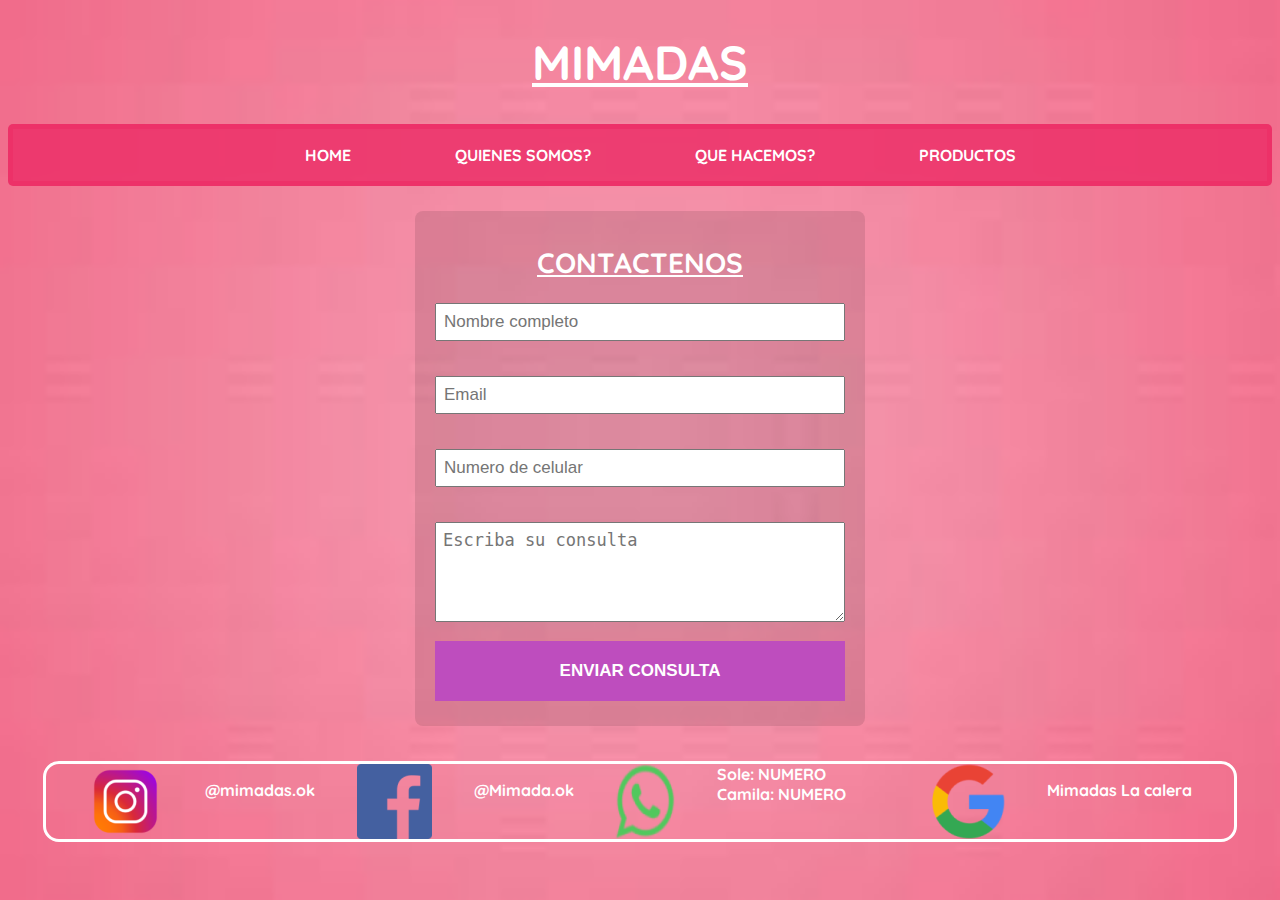
==== contacto.html @ 25632cac "Primer Commit" ====
<!DOCTYPE html>
<html lang="en">
  <head>
    <meta charset="UTF-8" />
    <meta http-equiv="X-UA-Compatible" content="IE=edge" />
    <meta name="viewport" content="width=device-width, initial-scale=1.0" />
    <title>Contacto</title>
    <link rel="icon" href="img/favicon-icon.png" />
    <link href="style.css" rel="stylesheet" />
    <link
      href="https://fonts.googleapis.com/css2?family=Quicksand&display=swap"
      rel="stylesheet"
    />
  </head>

<body class="background">
    <header>
        <h1 class="title">MIMADAS</h1>
    </header>
    <nav class="menu">
        <ul>
            <a href="index.html" target="_blank">Home</a>
            <a href="quien.html" target="_blank">Quienes somos?</a>
            <a href="que.html" target="_blank">Que hacemos?</a>
            <a href="productos.html" target="_blank">Productos</a>
        </ul>
    </nav>
    
    <section>
    <form>
            <h2 class="formulario">Contactenos</h2>
            <input type="text" placeholder="Nombre completo">
            <br></br>
            <input type="password" placeholder="Email">
            <br></br>
            <input type="number" placeholder="Numero de celular">
            <br></br>
            <textarea name="mensaje" placeholder="Escriba su consulta"></textarea>
            <input type="submit" value="ENVIAR CONSULTA" id="boton" />
    </form>
    </section>

    <footer class="footer">
        <div class="redes">
            <img src="img/iconoig.png" alt="Icono de instagram" />
            <p>@mimadas.ok</p>
            <img src="img/iconofb.png" alt="Icono de Facebook" />
            <p>@Mimada.ok</p>
            <img src="img/iconows.png" alt="Icono de Whatsapp" />
              Sole: NUMERO <br />
              Camila: NUMERO
            </p>
            <img src="img/googleic.png" alt="Icono de google" />
            <p>Mimadas La calera</p>
        </div>
      </footer>
</body>

</html>
---- style.css ----
.background{
    background-image: url(img/fond3.jfif);
    background-position: center center;
    background-attachment: fixed;
    background-position: center center;
    background-size: cover;
    font-family: 'Quicksand', sans-serif;  
    font-weight: bold;
}
/*TITULO*/
.title{
    text-align: center;
    text-decoration: underline;
    color: white;
    font-size: 48px;
}
/*SUBTITULO*/
.subtitulo{
    text-align: center;
    border-color: rgba(236, 47, 104, 0.849);
    border-width: 5px;
    border-radius: 16px;
    border-style: solid;
    margin:25px 200px;
    color: white;
}
/*NAV*/
.menu{
    border-style: solid;
    text-align: center;
    border-color: rgba(236, 47, 104, 0.849);
    border-width: 5px;
    border-width: 1;
    margin:0px auto;
    background-color: rgba(236, 47, 104, 0.849);
    border-radius: 5px;
}
.menu ul a{
    text-decoration: none;
    color: white;
    padding: 20px 50px;
    text-transform: uppercase;
    font-weight: bold;
}

.menu ul a:hover{
    background-color: rgb(255, 170, 196);
    cursor: pointer;
}
/*CAJAS*/
.contenedor{
    display: flex;
    justify-content: space-evenly;
}

.caja1{
    display: flex;
    flex-direction: column;
    margin-top: 35px;
    border-style: solid;
    border-radius: 16px;
    text-transform: uppercase;
    font-weight: bold;
    background-color: rgba(224, 164, 183, 0.849);  
    width: 350px;
    height: 200px;
    color: white;
    align-items: center;
}
.caja2{
    display: flex;
   flex-direction: column;
    margin-top: 35px;
    border-style: solid;
    border-radius: 16px;
    text-transform: uppercase;
    font-weight: bold;
    color: rgb(248, 248, 248);
    background-color: rgba(224, 164, 183, 0.849);  
    align-items: center;
    width: 350px;
    height: 200px;
    
}
h3{
    text-decoration:underline;
    line-height: 10px;
}
li{
    list-style-type: square;
}

 /*PIE DE PAGINA*/   
.footer{
    display: flex;
    justify-content: space-around;
    margin: 35px;
    flex-direction: column;  
}
.redes{
    display: flex;
    justify-content: space-evenly;
    border-style: solid;
    border-color: white;
    border-radius: 16px;
    color: white;
}


/* CONTACTO */
form{
    width: 450px;
    margin: auto;
    background-color: rgb(0, 0, 0, 0.1);
    padding: 10px 20px;
    box-sizing: border-box;
    border-radius: 8px;
    margin-top: 25px;
}
.formulario{
    text-align: center;
    color: white;
    text-transform: uppercase;
    font-size: 28px;
    text-decoration: underline;
}
input, textarea {
    width: 100%;
    margin-bottom: 15px;
    padding: 7px;
    font-size: 17px;
    box-sizing: border-box;
}
textarea {
    min-height: 100px;
    max-height: 200px;
}
#boton{
background-color: rgb(190, 77, 190);
color: white;
padding: 20px;  
border: none;  
font-weight: bold;
}
#boton:hover {
    cursor: pointer;
    background-color: rgb(255, 170, 196);
}

/* QUIENES SOMOS */
.quiencont{
margin-bottom: 40px;
padding-bottom: 250px;
}

/* QUE HACEMOS */
.cajja{
    border: solid;
    text-align: center;
    border-color: hotpink;
    color: white;
    margin-bottom: 20px;
}
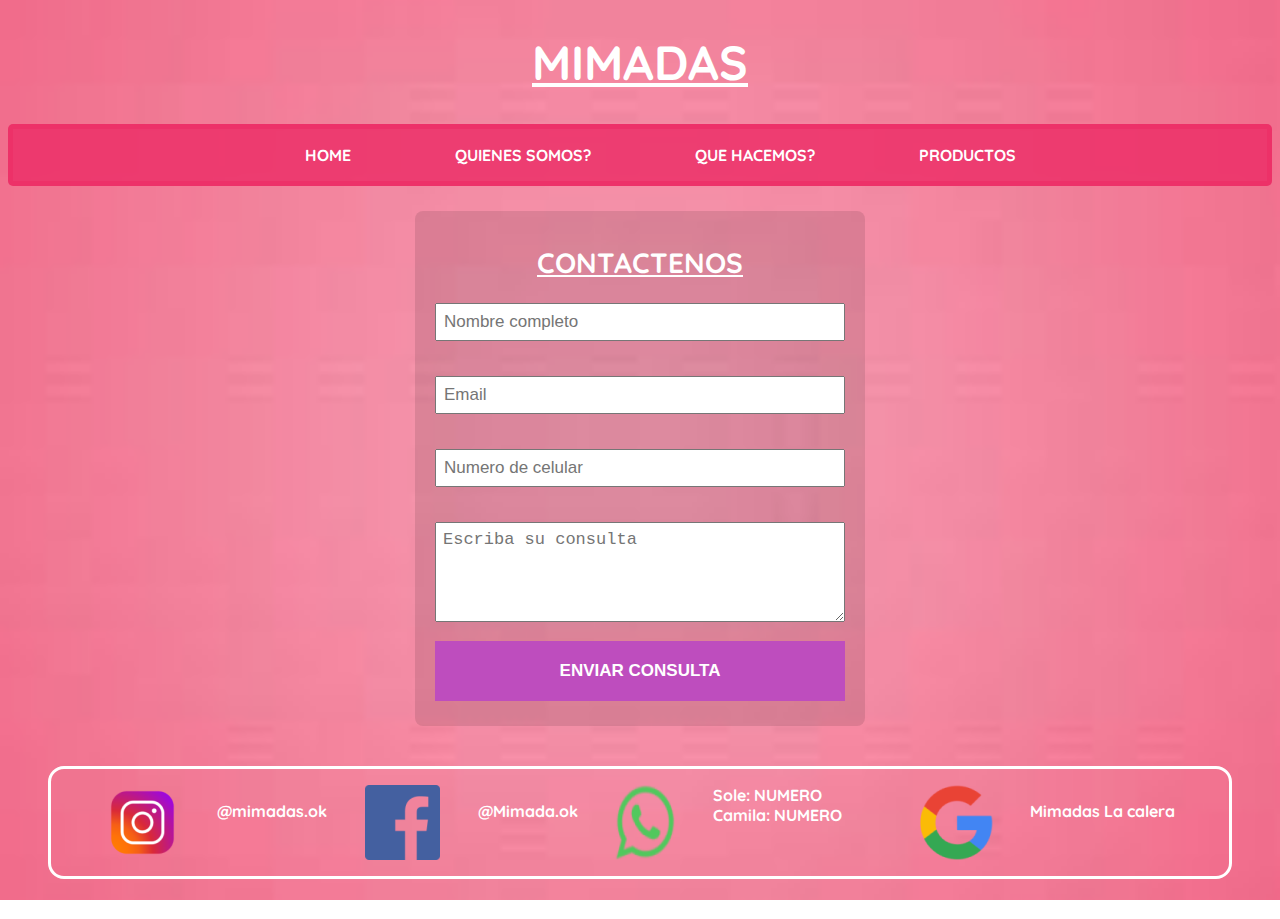
==== commit e2ea3dd7: "animaciones" ====
--- a/contacto.html
+++ b/contacto.html
@@ -28,7 +28,7 @@
     
     <section>
     <form>
-            <h2 class="formulario">Contactenos</h2>
+            <h2 class="formulario zoom">Contactenos</h2>
             <input type="text" placeholder="Nombre completo">
             <br></br>
             <input type="password" placeholder="Email">
@@ -42,15 +42,15 @@
 
     <footer class="footer">
         <div class="redes">
-            <img src="img/iconoig.png" alt="Icono de instagram" />
+            <img class="zoom" src="img/iconoig.png" alt="Icono de instagram" />
             <p>@mimadas.ok</p>
-            <img src="img/iconofb.png" alt="Icono de Facebook" />
+            <img class="zoom" src="img/iconofb.png" alt="Icono de Facebook" />
             <p>@Mimada.ok</p>
-            <img src="img/iconows.png" alt="Icono de Whatsapp" />
+            <img class="zoom" src="img/iconows.png" alt="Icono de Whatsapp" />
               Sole: NUMERO <br />
               Camila: NUMERO
             </p>
-            <img src="img/googleic.png" alt="Icono de google" />
+            <img class="zoom" src="img/googleic.png" alt="Icono de google" />
             <p>Mimadas La calera</p>
         </div>
       </footer>
--- a/style.css
+++ b/style.css
@@ -62,7 +62,7 @@
     border-radius: 16px;
     text-transform: uppercase;
     font-weight: bold;
-    background-color: rgba(224, 164, 183, 0.849);  
+    background-image: linear-gradient(rgb(245, 145, 186), rgb(241, 131, 205));    
     width: 350px;
     height: 200px;
     color: white;
@@ -77,7 +77,7 @@
     text-transform: uppercase;
     font-weight: bold;
     color: rgb(248, 248, 248);
-    background-color: rgba(224, 164, 183, 0.849);  
+    background-image: linear-gradient(rgb(245, 145, 186), rgb(241, 131, 205));  
     align-items: center;
     width: 350px;
     height: 200px;
@@ -95,8 +95,8 @@
 .footer{
     display: flex;
     justify-content: space-around;
-    margin: 35px;
-    flex-direction: column;  
+    margin: 40px;
+    flex-direction: column; 
 }
 .redes{
     display: flex;
@@ -105,8 +105,17 @@
     border-color: white;
     border-radius: 16px;
     color: white;
+    padding: 1rem;
+    
 }
 
+.zoom{
+    transition: all 1s;
+}
+
+.zoom:hover{
+    transform: scale(1.2);
+}
 
 /* CONTACTO */
 form{
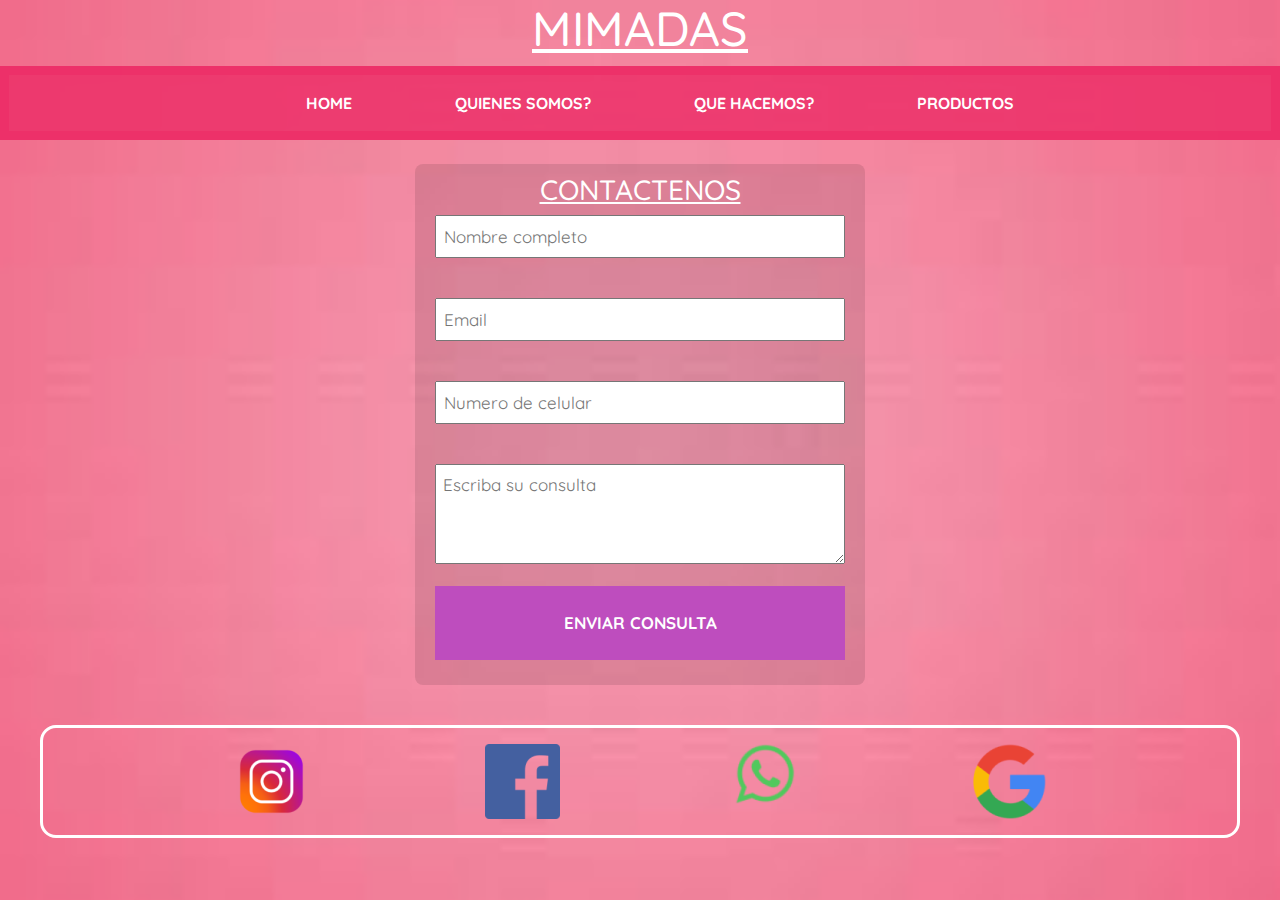
==== commit 737e59ed: "bosstrap" ====
--- a/contacto.html
+++ b/contacto.html
@@ -6,6 +6,7 @@
     <meta name="viewport" content="width=device-width, initial-scale=1.0" />
     <title>Contacto</title>
     <link rel="icon" href="img/favicon-icon.png" />
+    <link rel="stylesheet" href="https://maxcdn.bootstrapcdn.com/bootstrap/4.0.0/css/bootstrap.min.css" integrity="sha384-Gn5384xqQ1aoWXA+058RXPxPg6fy4IWvTNh0E263XmFcJlSAwiGgFAW/dAiS6JXm" crossorigin="anonymous">
     <link href="style.css" rel="stylesheet" />
     <link
       href="https://fonts.googleapis.com/css2?family=Quicksand&display=swap"
@@ -41,18 +42,12 @@
     </section>
 
     <footer class="footer">
-        <div class="redes">
-            <img class="zoom" src="img/iconoig.png" alt="Icono de instagram" />
-            <p>@mimadas.ok</p>
-            <img class="zoom" src="img/iconofb.png" alt="Icono de Facebook" />
-            <p>@Mimada.ok</p>
-            <img class="zoom" src="img/iconows.png" alt="Icono de Whatsapp" />
-              Sole: NUMERO <br />
-              Camila: NUMERO
-            </p>
-            <img class="zoom" src="img/googleic.png" alt="Icono de google" />
-            <p>Mimadas La calera</p>
-        </div>
+      <div class="redes">
+        <a href=https://www.instagram.com/mimadas.ok/ target="_blanck"><img class="zoom" src="img/iconoig.png" alt="Icono de instagram" />
+        <a href=facebook.com target="_blanck"><img class="zoom" src="img/iconofb.png" alt="Icono de Facebook" />
+        <a href="tel:+5493513570334" target="_blanck"><img class="zoom" src="img/iconows.png" alt="Icono de Whatsapp" />
+        <a href=https://www.google.com/search?gs_ssp=eJzj4tVP1zc0TCsvyC0vL881YLRSNaiwNDFKMTM2TDRNTjYxSE5OsTKoMLc0TbVMNDMzNjVJSTYwMPdiz83MTUxJLAYAVY4Sow&q=mimadas&rlz=1C1UEAD_esAR988AR988&oq=mimadas+&aqs=chrome.1.69i57j46i39i175i199j0i512l3j69i60l3.2997j0j7&sourceid=chrome&ie=UTF-8 target="_blanck"><img class="zoom" src="img/googleic.png" alt="Icono de google" />
+    </div>
       </footer>
 </body>
 
--- a/style.css
+++ b/style.css
@@ -13,33 +13,36 @@
     text-align: center;
     text-decoration: underline;
     color: white;
-    font-size: 48px;
+    font-size: 3rem;
 }
 /*SUBTITULO*/
 .subtitulo{
     text-align: center;
     border-color: rgba(236, 47, 104, 0.849);
-    border-width: 5px;
-    border-radius: 16px;
-    border-style: solid;
-    margin:25px 200px;
-    color: white;
-}
+    border-width: 0.3rem;
+    border-radius: 2rem;
+    border-style: solid;
+    margin:1.5rem 12.5rem;
+    color: white;
+    margin:2rem auto;
+}
+
+
 /*NAV*/
 .menu{
     border-style: solid;
     text-align: center;
     border-color: rgba(236, 47, 104, 0.849);
-    border-width: 5px;
-    border-width: 1;
-    margin:0px auto;
+    border-width: 0.3rem;
+    border-width: 0.6rem;
+    margin:0 auto;
     background-color: rgba(236, 47, 104, 0.849);
-    border-radius: 5px;
+    padding-top: 1rem;
 }
 .menu ul a{
     text-decoration: none;
     color: white;
-    padding: 20px 50px;
+    padding: 1.8rem 3.1rem;
     text-transform: uppercase;
     font-weight: bold;
 }
@@ -48,6 +51,7 @@
     background-color: rgb(255, 170, 196);
     cursor: pointer;
 }
+
 /*CAJAS*/
 .contenedor{
     display: flex;
@@ -57,35 +61,37 @@
 .caja1{
     display: flex;
     flex-direction: column;
-    margin-top: 35px;
-    border-style: solid;
-    border-radius: 16px;
+    margin-top: 2.18rem;
+    border-style: solid;
+    border-radius: 1rem;
     text-transform: uppercase;
     font-weight: bold;
     background-image: linear-gradient(rgb(245, 145, 186), rgb(241, 131, 205));    
-    width: 350px;
-    height: 200px;
+    width: 21.8rem;
+    height: 12.5rem;
     color: white;
     align-items: center;
+    padding-top: 1rem
 }
 .caja2{
     display: flex;
-   flex-direction: column;
-    margin-top: 35px;
-    border-style: solid;
-    border-radius: 16px;
+    flex-direction: column;
+    margin-top: 2.18rem;
+    border-style: solid;
+    border-radius: 1rem;
     text-transform: uppercase;
     font-weight: bold;
     color: rgb(248, 248, 248);
     background-image: linear-gradient(rgb(245, 145, 186), rgb(241, 131, 205));  
     align-items: center;
-    width: 350px;
-    height: 200px;
-    
-}
+    width: 21.8rem;
+    height: 12.5rem;
+    padding-top:1rem;
+}
+
 h3{
     text-decoration:underline;
-    line-height: 10px;
+    line-height: 0.6rem;
 }
 li{
     list-style-type: square;
@@ -95,7 +101,7 @@
 .footer{
     display: flex;
     justify-content: space-around;
-    margin: 40px;
+    margin: 2.5rem;
     flex-direction: column; 
 }
 .redes{
@@ -103,52 +109,52 @@
     justify-content: space-evenly;
     border-style: solid;
     border-color: white;
-    border-radius: 16px;
+    border-radius: 1rem;
     color: white;
     padding: 1rem;
     
 }
-
+/* ANIMACIONES */
 .zoom{
     transition: all 1s;
 }
 
 .zoom:hover{
-    transform: scale(1.2);
+    transform: scale(1.1);
 }
 
 /* CONTACTO */
 form{
-    width: 450px;
+    width: 28.12rem;
     margin: auto;
     background-color: rgb(0, 0, 0, 0.1);
-    padding: 10px 20px;
+    padding: 0.6rem 1.25rem;
     box-sizing: border-box;
-    border-radius: 8px;
-    margin-top: 25px;
+    border-radius: 0.5rem;
+    margin-top: 1.5rem;
 }
 .formulario{
     text-align: center;
     color: white;
     text-transform: uppercase;
-    font-size: 28px;
+    font-size: 1.75rem;
     text-decoration: underline;
 }
 input, textarea {
     width: 100%;
-    margin-bottom: 15px;
-    padding: 7px;
-    font-size: 17px;
+    margin-bottom: 1rem;
+    padding: 0.43rem;
+    font-size: 1.06rem;
     box-sizing: border-box;
 }
 textarea {
-    min-height: 100px;
-    max-height: 200px;
+    min-height: 6.25rem;
+    max-height: 12.5rem;
 }
 #boton{
 background-color: rgb(190, 77, 190);
 color: white;
-padding: 20px;  
+padding: 1.5rem;  
 border: none;  
 font-weight: bold;
 }
@@ -159,8 +165,9 @@
 
 /* QUIENES SOMOS */
 .quiencont{
-margin-bottom: 40px;
-padding-bottom: 250px;
+margin-bottom: 2.5rem;
+padding-bottom: 30rem;
+padding-top: 1rem;
 }
 
 /* QUE HACEMOS */
@@ -169,5 +176,44 @@
     text-align: center;
     border-color: hotpink;
     color: white;
-    margin-bottom: 20px;
-}+    margin-bottom: 2rem;
+    padding: 1rem;
+    border-radius: 1rem;
+}
+/*MEDIA QUERIES*/
+@media (max-width:320px){
+    .contenedor{
+        display: flex;
+        flex-direction: column;
+    }
+    .caja1{
+        padding-right: 3rem;
+        padding-bottom: 80%;
+        width: 19rem;
+    }
+    .caja2{
+        padding-right: 3rem;
+        padding-bottom: 80%;
+        width: 19rem;
+    }
+    img{
+        width: 4.5rem;
+        padding:0 1rem;
+    }
+    .footer{
+        display: flex;
+        flex-direction: row;
+    }
+    .quiencont{
+        padding-bottom: 30rem;
+        margin-left: 0.6rem;
+    }
+    .prod{
+        margin-left: 0.6rem;
+        margin-top: 0;
+        margin-bottom: 1rem;
+    }
+    form{
+        width:18rem;
+    }
+    }
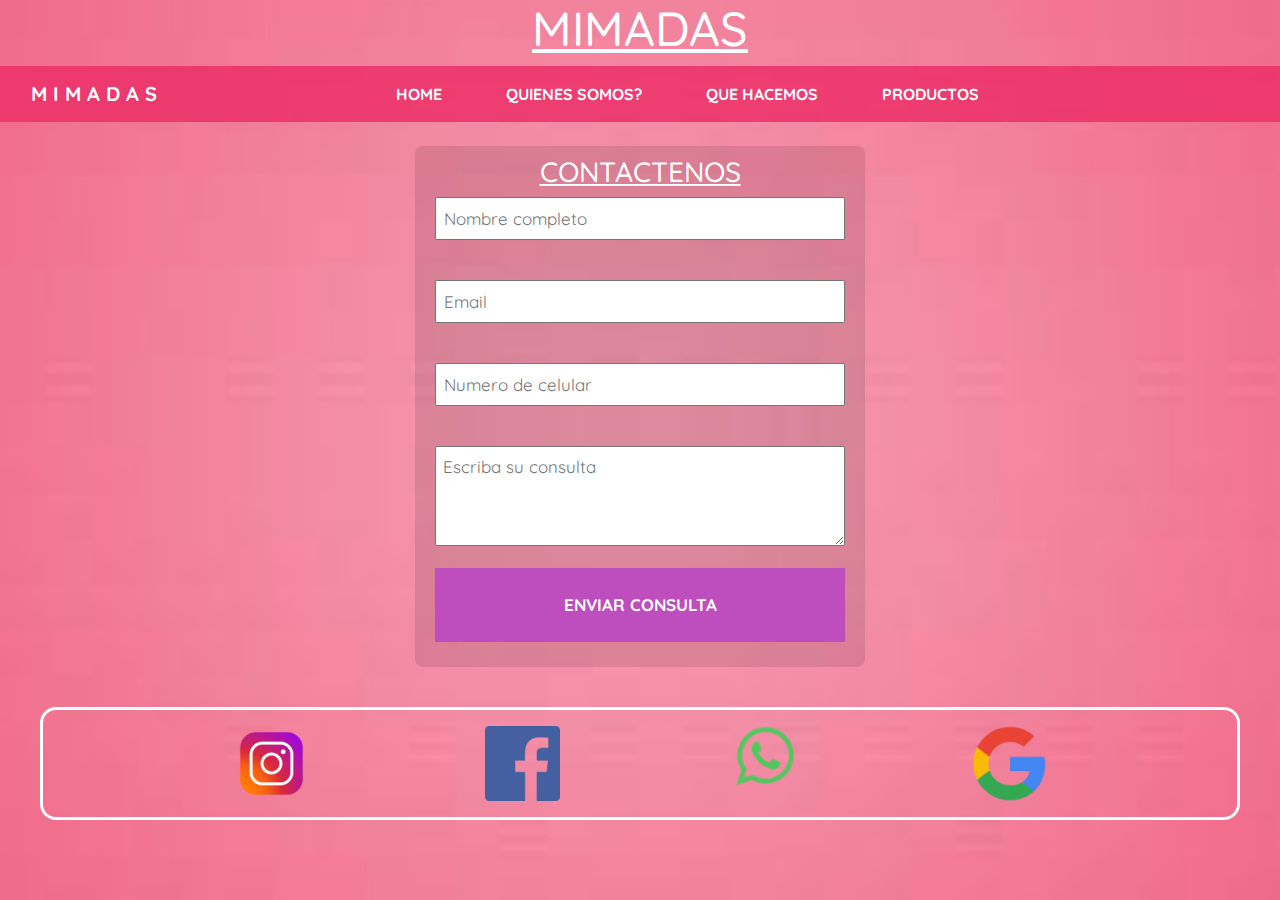
==== commit 3133b970: "bosstrap" ====
--- a/contacto.html
+++ b/contacto.html
@@ -18,13 +18,31 @@
     <header>
         <h1 class="title">MIMADAS</h1>
     </header>
-    <nav class="menu">
-        <ul>
-            <a href="index.html" target="_blank">Home</a>
-            <a href="quien.html" target="_blank">Quienes somos?</a>
-            <a href="que.html" target="_blank">Que hacemos?</a>
-            <a href="productos.html" target="_blank">Productos</a>
-        </ul>
+    <nav class="navbar navbar-expand-lg navbar-dark" style="background-color:rgba(236, 47, 104, 0.849);">
+      <div class="container-fluid">
+        <a class="navbar-brand" href="#">M I M A D A S</a>
+        <button class="navbar-toggler" type="button" data-bs-toggle="collapse" data-bs-target="#navbarSupportedContent" aria-controls="navbarSupportedContent" aria-expanded="false" aria-label="Toggle navigation">
+          <span class="navbar-toggler-icon"></span>
+        </button>
+        <div class="collapse navbar-collapse menu" id="navbarSupportedContent">
+          <ul class="navbar-nav mx-auto mb-2 mb-lg-0">
+            <li class="nav-item">
+              <a class="nav-link active" aria-current="page" href="index.html">HOME</a>
+            </li>
+            <li class="nav-item">
+              <a class="nav-link active" aria-current="page" href="quien.html">QUIENES SOMOS?</a>
+            </li>
+            <li class="nav-item">
+              <a class="nav-link active" aria-current="page" href="que.html">QUE HACEMOS</a>
+            </li>
+            <li class="nav-item">
+              <a class="nav-link active" aria-current="page" href="productos.html">PRODUCTOS</a>
+            </li>
+            </li>
+            
+          </ul>
+        </div>
+      </div>
     </nav>
     
     <section>
@@ -44,11 +62,12 @@
     <footer class="footer">
       <div class="redes">
         <a href=https://www.instagram.com/mimadas.ok/ target="_blanck"><img class="zoom" src="img/iconoig.png" alt="Icono de instagram" />
-        <a href=facebook.com target="_blanck"><img class="zoom" src="img/iconofb.png" alt="Icono de Facebook" />
+        <a href=https://www.facebook.com target="_blanck"><img class="zoom" src="img/iconofb.png" alt="Icono de Facebook" />
         <a href="tel:+5493513570334" target="_blanck"><img class="zoom" src="img/iconows.png" alt="Icono de Whatsapp" />
         <a href=https://www.google.com/search?gs_ssp=eJzj4tVP1zc0TCsvyC0vL881YLRSNaiwNDFKMTM2TDRNTjYxSE5OsTKoMLc0TbVMNDMzNjVJSTYwMPdiz83MTUxJLAYAVY4Sow&q=mimadas&rlz=1C1UEAD_esAR988AR988&oq=mimadas+&aqs=chrome.1.69i57j46i39i175i199j0i512l3j69i60l3.2997j0j7&sourceid=chrome&ie=UTF-8 target="_blanck"><img class="zoom" src="img/googleic.png" alt="Icono de google" />
     </div>
       </footer>
+      <script src="https://cdn.jsdelivr.net/npm/bootstrap@5.1.3/dist/js/bootstrap.bundle.min.js" integrity="sha384-ka7Sk0Gln4gmtz2MlQnikT1wXgYsOg+OMhuP+IlRH9sENBO0LRn5q+8nbTov4+1p" crossorigin="anonymous"></script>
 </body>
 
 </html>--- a/style.css
+++ b/style.css
@@ -30,21 +30,13 @@
 
 /*NAV*/
 .menu{
-    border-style: solid;
-    text-align: center;
-    border-color: rgba(236, 47, 104, 0.849);
-    border-width: 0.3rem;
-    border-width: 0.6rem;
-    margin:0 auto;
-    background-color: rgba(236, 47, 104, 0.849);
-    padding-top: 1rem;
+    text-align: center;
 }
 .menu ul a{
-    text-decoration: none;
-    color: white;
-    padding: 1.8rem 3.1rem;
-    text-transform: uppercase;
-    font-weight: bold;
+    text-transform: uppercase;
+    font-weight: bold;
+    margin-right: 3rem;
+
 }
 
 .menu ul a:hover{
@@ -217,3 +209,9 @@
         width:18rem;
     }
     }
+
+.nav-item{
+    list-style-type: none; 
+    }
+    
+
